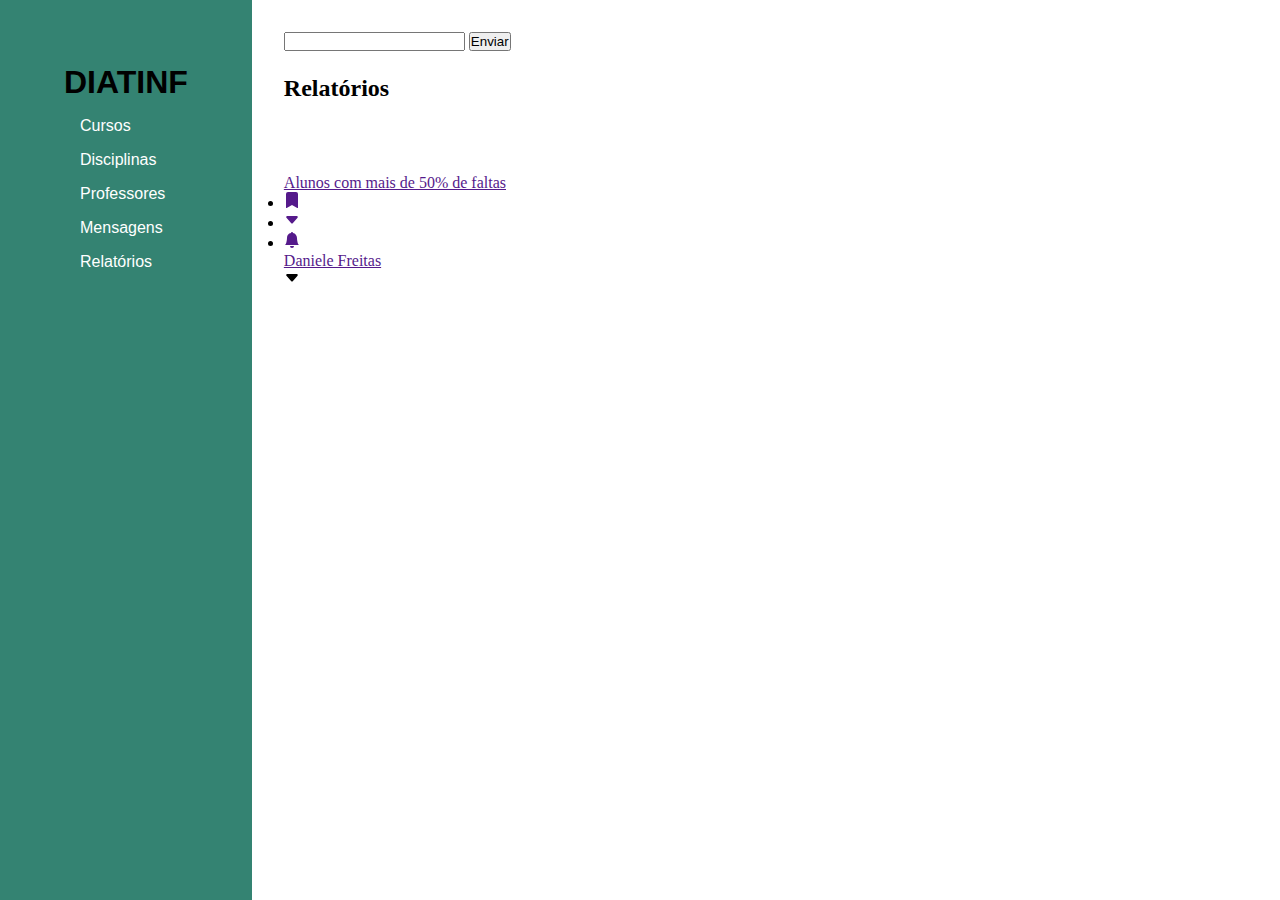
==== web_design/aula01l08/atividadelayout/index.html @ 0e321987 "atualizando atividade" ====
<!DOCTYPE html>
<html lang="en">
<head>
    <meta charset="UTF-8">
    <meta name="viewport" content="width=device-width, initial-scale=1.0">
    <meta http-equiv="X-UA-Compatible" content="ie=edge">
    <title>Document</title>
    <link rel="stylesheet" href="main.css">
</head>
<body>
    
    <header>
        <nav>
            <h1><a href="index.html">DIATINF</a></h1>
            <ol>
                <li><a href="x.html">Cursos</a></li>
                <li><a href="">Disciplinas</a></li>
                <li><a href="">Professores</a></li>
                <li><a href="">Mensagens</a></li>
                <li><a href="">Relatórios</a></li>
            </ol>
        </nav>

    </header>

    <main>
        <form action="">
            <input type="text">
            <input type="submit" value="Enviar">
        </form>

        <h2 id="relatorio">Relatórios</h2>
        <div>
            <p><a href="">Alunos com mais de 50% de faltas</a></p>
            <nav>
                <ul>
                    <li><a href="">
                        <svg xmlns="http://www.w3.org/2000/svg" width="16" height="16" fill="currentColor" class="bi bi-bookmark-fill" viewBox="0 0 16 16">
                            <path d="M2 2v13.5a.5.5 0 0 0 .74.439L8 13.069l5.26 2.87A.5.5 0 0 0 14 15.5V2a2 2 0 0 0-2-2H4a2 2 0 0 0-2 2"/>
                          </svg>
                    </a></li>
                    <li>
                        <a href="">
                            <svg xmlns="http://www.w3.org/2000/svg" width="16" height="16" fill="currentColor" class="bi bi-caret-down-fill" viewBox="0 0 16 16">
                                <path d="M7.247 11.14 2.451 5.658C1.885 5.013 2.345 4 3.204 4h9.592a1 1 0 0 1 .753 1.659l-4.796 5.48a1 1 0 0 1-1.506 0z"/>
                              </svg>
                        </a>
                    </li>
                    <li><a href="">
                        <svg xmlns="http://www.w3.org/2000/svg" width="16" height="16" fill="currentColor" class="bi bi-bell-fill" viewBox="0 0 16 16">
                            <path d="M8 16a2 2 0 0 0 2-2H6a2 2 0 0 0 2 2m.995-14.901a1 1 0 1 0-1.99 0A5 5 0 0 0 3 6c0 1.098-.5 6-2 7h14c-1.5-1-2-5.902-2-7 0-2.42-1.72-4.44-4.005-4.901"/>
                          </svg>
                    </a></li>
                </ul>
            </nav>
        </div>

        <p id="prof"><a href="">Daniele Freitas</a></p>
        <svg xmlns="http://www.w3.org/2000/svg" width="16" height="16" fill="currentColor" class="bi bi-caret-down-fill" viewBox="0 0 16 16">
            <path d="M7.247 11.14 2.451 5.658C1.885 5.013 2.345 4 3.204 4h9.592a1 1 0 0 1 .753 1.659l-4.796 5.48a1 1 0 0 1-1.506 0z"/>
        </svg>



    </main>


</body>
</html>
---- web_design/aula01l08/atividadelayout/main.css ----
*{
    padding: 0;
    margin: 0;
}

header{
    background-color: rgb(52, 131, 114);
    padding: 4em;
    margin-right: 2em;

}

header nav li{
    list-style-type: none;

}
header nav li a{
    color: white;
    text-decoration:none;
    font-family: Arial, Helvetica, sans-serif;
    display: block;
    margin: 1em;
}
h1 a{
    text-decoration: none;
    color: black;
    font-family: Arial, Helvetica, sans-serif;
}

body{
    display: flex;
    height: 100vh;
}

form{
    margin-top: 2em;
}

h2#relatorio{
    margin-top: 1em;
    margin-bottom: 3em;
}

p#prof{
    margin-right: 1em;
}
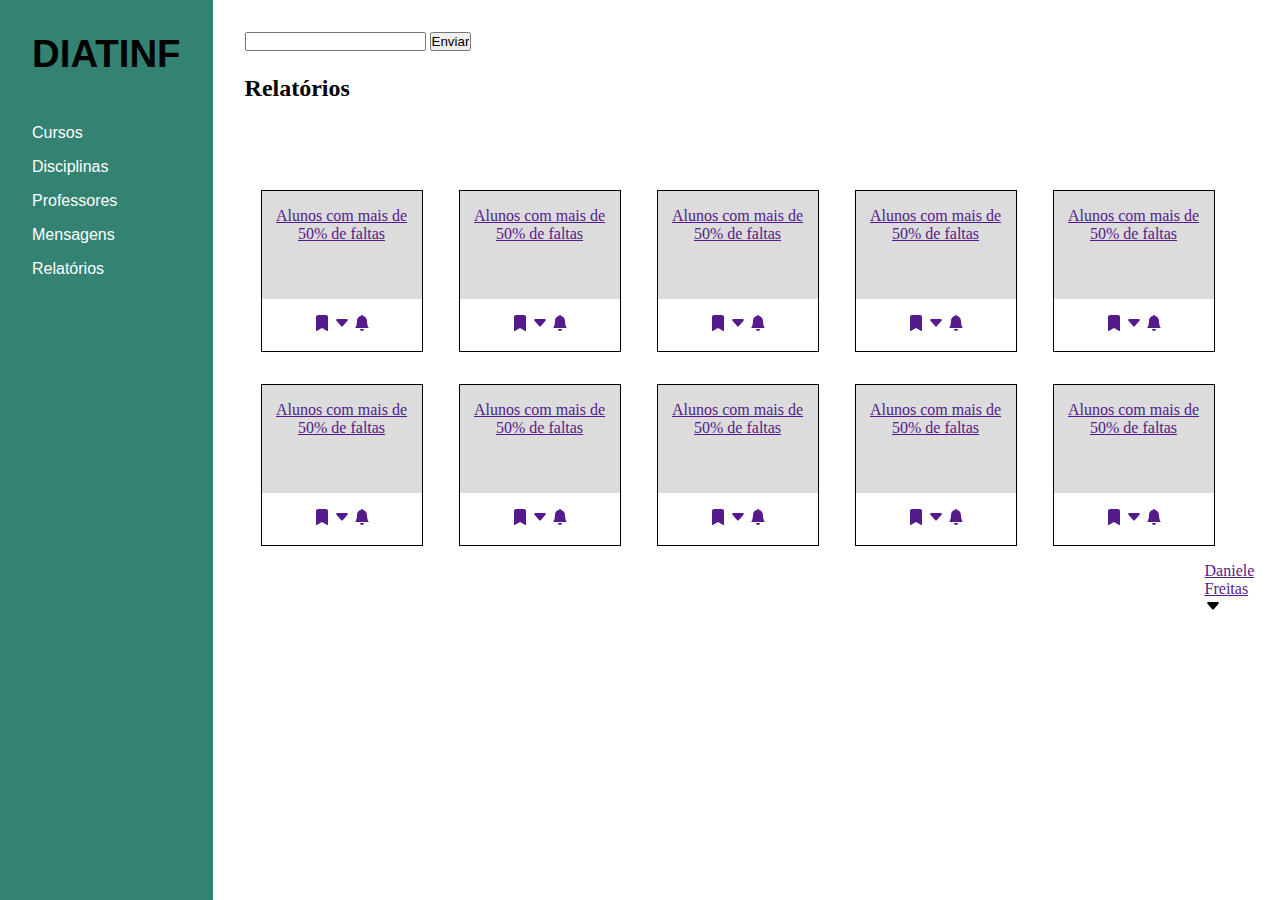
==== commit 4f176d16: "atualizando atividade" ====
--- a/web_design/aula01l08/atividadelayout/index.html
+++ b/web_design/aula01l08/atividadelayout/index.html
@@ -30,9 +30,225 @@
         </form>
 
         <h2 id="relatorio">Relatórios</h2>
-        <div>
-            <p><a href="">Alunos com mais de 50% de faltas</a></p>
-            <nav>
+        <div class="card">
+            <p id="desc"><a href="">Alunos com mais de 50% de faltas</a></p>
+            <nav id="inferior">
+                <ul>
+                    <li><a href="">
+                        <svg xmlns="http://www.w3.org/2000/svg" width="16" height="16" fill="currentColor" class="bi bi-bookmark-fill" viewBox="0 0 16 16">
+                            <path d="M2 2v13.5a.5.5 0 0 0 .74.439L8 13.069l5.26 2.87A.5.5 0 0 0 14 15.5V2a2 2 0 0 0-2-2H4a2 2 0 0 0-2 2"/>
+                          </svg>
+                    </a></li>
+                    <li>
+                        <a href="">
+                            <svg xmlns="http://www.w3.org/2000/svg" width="16" height="16" fill="currentColor" class="bi bi-caret-down-fill" viewBox="0 0 16 16">
+                                <path d="M7.247 11.14 2.451 5.658C1.885 5.013 2.345 4 3.204 4h9.592a1 1 0 0 1 .753 1.659l-4.796 5.48a1 1 0 0 1-1.506 0z"/>
+                              </svg>
+                        </a>
+                    </li>
+                    <li><a href="">
+                        <svg xmlns="http://www.w3.org/2000/svg" width="16" height="16" fill="currentColor" class="bi bi-bell-fill" viewBox="0 0 16 16">
+                            <path d="M8 16a2 2 0 0 0 2-2H6a2 2 0 0 0 2 2m.995-14.901a1 1 0 1 0-1.99 0A5 5 0 0 0 3 6c0 1.098-.5 6-2 7h14c-1.5-1-2-5.902-2-7 0-2.42-1.72-4.44-4.005-4.901"/>
+                          </svg>
+                    </a></li>
+                </ul>
+            </nav>
+        </div>
+        <div class="card">
+            <p id="desc"><a href="">Alunos com mais de 50% de faltas</a></p>
+            <nav id="inferior">
+                <ul>
+                    <li><a href="">
+                        <svg xmlns="http://www.w3.org/2000/svg" width="16" height="16" fill="currentColor" class="bi bi-bookmark-fill" viewBox="0 0 16 16">
+                            <path d="M2 2v13.5a.5.5 0 0 0 .74.439L8 13.069l5.26 2.87A.5.5 0 0 0 14 15.5V2a2 2 0 0 0-2-2H4a2 2 0 0 0-2 2"/>
+                          </svg>
+                    </a></li>
+                    <li>
+                        <a href="">
+                            <svg xmlns="http://www.w3.org/2000/svg" width="16" height="16" fill="currentColor" class="bi bi-caret-down-fill" viewBox="0 0 16 16">
+                                <path d="M7.247 11.14 2.451 5.658C1.885 5.013 2.345 4 3.204 4h9.592a1 1 0 0 1 .753 1.659l-4.796 5.48a1 1 0 0 1-1.506 0z"/>
+                              </svg>
+                        </a>
+                    </li>
+                    <li><a href="">
+                        <svg xmlns="http://www.w3.org/2000/svg" width="16" height="16" fill="currentColor" class="bi bi-bell-fill" viewBox="0 0 16 16">
+                            <path d="M8 16a2 2 0 0 0 2-2H6a2 2 0 0 0 2 2m.995-14.901a1 1 0 1 0-1.99 0A5 5 0 0 0 3 6c0 1.098-.5 6-2 7h14c-1.5-1-2-5.902-2-7 0-2.42-1.72-4.44-4.005-4.901"/>
+                          </svg>
+                    </a></li>
+                </ul>
+            </nav>
+        </div>
+        <div class="card">
+            <p id="desc"><a href="">Alunos com mais de 50% de faltas</a></p>
+            <nav id="inferior">
+                <ul>
+                    <li><a href="">
+                        <svg xmlns="http://www.w3.org/2000/svg" width="16" height="16" fill="currentColor" class="bi bi-bookmark-fill" viewBox="0 0 16 16">
+                            <path d="M2 2v13.5a.5.5 0 0 0 .74.439L8 13.069l5.26 2.87A.5.5 0 0 0 14 15.5V2a2 2 0 0 0-2-2H4a2 2 0 0 0-2 2"/>
+                          </svg>
+                    </a></li>
+                    <li>
+                        <a href="">
+                            <svg xmlns="http://www.w3.org/2000/svg" width="16" height="16" fill="currentColor" class="bi bi-caret-down-fill" viewBox="0 0 16 16">
+                                <path d="M7.247 11.14 2.451 5.658C1.885 5.013 2.345 4 3.204 4h9.592a1 1 0 0 1 .753 1.659l-4.796 5.48a1 1 0 0 1-1.506 0z"/>
+                              </svg>
+                        </a>
+                    </li>
+                    <li><a href="">
+                        <svg xmlns="http://www.w3.org/2000/svg" width="16" height="16" fill="currentColor" class="bi bi-bell-fill" viewBox="0 0 16 16">
+                            <path d="M8 16a2 2 0 0 0 2-2H6a2 2 0 0 0 2 2m.995-14.901a1 1 0 1 0-1.99 0A5 5 0 0 0 3 6c0 1.098-.5 6-2 7h14c-1.5-1-2-5.902-2-7 0-2.42-1.72-4.44-4.005-4.901"/>
+                          </svg>
+                    </a></li>
+                </ul>
+            </nav>
+        </div>
+        <div class="card">
+            <p id="desc"><a href="">Alunos com mais de 50% de faltas</a></p>
+            <nav id="inferior">
+                <ul>
+                    <li><a href="">
+                        <svg xmlns="http://www.w3.org/2000/svg" width="16" height="16" fill="currentColor" class="bi bi-bookmark-fill" viewBox="0 0 16 16">
+                            <path d="M2 2v13.5a.5.5 0 0 0 .74.439L8 13.069l5.26 2.87A.5.5 0 0 0 14 15.5V2a2 2 0 0 0-2-2H4a2 2 0 0 0-2 2"/>
+                          </svg>
+                    </a></li>
+                    <li>
+                        <a href="">
+                            <svg xmlns="http://www.w3.org/2000/svg" width="16" height="16" fill="currentColor" class="bi bi-caret-down-fill" viewBox="0 0 16 16">
+                                <path d="M7.247 11.14 2.451 5.658C1.885 5.013 2.345 4 3.204 4h9.592a1 1 0 0 1 .753 1.659l-4.796 5.48a1 1 0 0 1-1.506 0z"/>
+                              </svg>
+                        </a>
+                    </li>
+                    <li><a href="">
+                        <svg xmlns="http://www.w3.org/2000/svg" width="16" height="16" fill="currentColor" class="bi bi-bell-fill" viewBox="0 0 16 16">
+                            <path d="M8 16a2 2 0 0 0 2-2H6a2 2 0 0 0 2 2m.995-14.901a1 1 0 1 0-1.99 0A5 5 0 0 0 3 6c0 1.098-.5 6-2 7h14c-1.5-1-2-5.902-2-7 0-2.42-1.72-4.44-4.005-4.901"/>
+                          </svg>
+                    </a></li>
+                </ul>
+            </nav>
+        </div>
+        <div class="card">
+            <p id="desc"><a href="">Alunos com mais de 50% de faltas</a></p>
+            <nav id="inferior">
+                <ul>
+                    <li><a href="">
+                        <svg xmlns="http://www.w3.org/2000/svg" width="16" height="16" fill="currentColor" class="bi bi-bookmark-fill" viewBox="0 0 16 16">
+                            <path d="M2 2v13.5a.5.5 0 0 0 .74.439L8 13.069l5.26 2.87A.5.5 0 0 0 14 15.5V2a2 2 0 0 0-2-2H4a2 2 0 0 0-2 2"/>
+                          </svg>
+                    </a></li>
+                    <li>
+                        <a href="">
+                            <svg xmlns="http://www.w3.org/2000/svg" width="16" height="16" fill="currentColor" class="bi bi-caret-down-fill" viewBox="0 0 16 16">
+                                <path d="M7.247 11.14 2.451 5.658C1.885 5.013 2.345 4 3.204 4h9.592a1 1 0 0 1 .753 1.659l-4.796 5.48a1 1 0 0 1-1.506 0z"/>
+                              </svg>
+                        </a>
+                    </li>
+                    <li><a href="">
+                        <svg xmlns="http://www.w3.org/2000/svg" width="16" height="16" fill="currentColor" class="bi bi-bell-fill" viewBox="0 0 16 16">
+                            <path d="M8 16a2 2 0 0 0 2-2H6a2 2 0 0 0 2 2m.995-14.901a1 1 0 1 0-1.99 0A5 5 0 0 0 3 6c0 1.098-.5 6-2 7h14c-1.5-1-2-5.902-2-7 0-2.42-1.72-4.44-4.005-4.901"/>
+                          </svg>
+                    </a></li>
+                </ul>
+            </nav>
+        </div>
+        <div class="card">
+            <p id="desc"><a href="">Alunos com mais de 50% de faltas</a></p>
+            <nav id="inferior">
+                <ul>
+                    <li><a href="">
+                        <svg xmlns="http://www.w3.org/2000/svg" width="16" height="16" fill="currentColor" class="bi bi-bookmark-fill" viewBox="0 0 16 16">
+                            <path d="M2 2v13.5a.5.5 0 0 0 .74.439L8 13.069l5.26 2.87A.5.5 0 0 0 14 15.5V2a2 2 0 0 0-2-2H4a2 2 0 0 0-2 2"/>
+                          </svg>
+                    </a></li>
+                    <li>
+                        <a href="">
+                            <svg xmlns="http://www.w3.org/2000/svg" width="16" height="16" fill="currentColor" class="bi bi-caret-down-fill" viewBox="0 0 16 16">
+                                <path d="M7.247 11.14 2.451 5.658C1.885 5.013 2.345 4 3.204 4h9.592a1 1 0 0 1 .753 1.659l-4.796 5.48a1 1 0 0 1-1.506 0z"/>
+                              </svg>
+                        </a>
+                    </li>
+                    <li><a href="">
+                        <svg xmlns="http://www.w3.org/2000/svg" width="16" height="16" fill="currentColor" class="bi bi-bell-fill" viewBox="0 0 16 16">
+                            <path d="M8 16a2 2 0 0 0 2-2H6a2 2 0 0 0 2 2m.995-14.901a1 1 0 1 0-1.99 0A5 5 0 0 0 3 6c0 1.098-.5 6-2 7h14c-1.5-1-2-5.902-2-7 0-2.42-1.72-4.44-4.005-4.901"/>
+                          </svg>
+                    </a></li>
+                </ul>
+            </nav>
+        </div>
+        <div class="card">
+            <p id="desc"><a href="">Alunos com mais de 50% de faltas</a></p>
+            <nav id="inferior">
+                <ul>
+                    <li><a href="">
+                        <svg xmlns="http://www.w3.org/2000/svg" width="16" height="16" fill="currentColor" class="bi bi-bookmark-fill" viewBox="0 0 16 16">
+                            <path d="M2 2v13.5a.5.5 0 0 0 .74.439L8 13.069l5.26 2.87A.5.5 0 0 0 14 15.5V2a2 2 0 0 0-2-2H4a2 2 0 0 0-2 2"/>
+                          </svg>
+                    </a></li>
+                    <li>
+                        <a href="">
+                            <svg xmlns="http://www.w3.org/2000/svg" width="16" height="16" fill="currentColor" class="bi bi-caret-down-fill" viewBox="0 0 16 16">
+                                <path d="M7.247 11.14 2.451 5.658C1.885 5.013 2.345 4 3.204 4h9.592a1 1 0 0 1 .753 1.659l-4.796 5.48a1 1 0 0 1-1.506 0z"/>
+                              </svg>
+                        </a>
+                    </li>
+                    <li><a href="">
+                        <svg xmlns="http://www.w3.org/2000/svg" width="16" height="16" fill="currentColor" class="bi bi-bell-fill" viewBox="0 0 16 16">
+                            <path d="M8 16a2 2 0 0 0 2-2H6a2 2 0 0 0 2 2m.995-14.901a1 1 0 1 0-1.99 0A5 5 0 0 0 3 6c0 1.098-.5 6-2 7h14c-1.5-1-2-5.902-2-7 0-2.42-1.72-4.44-4.005-4.901"/>
+                          </svg>
+                    </a></li>
+                </ul>
+            </nav>
+        </div>
+        <div class="card">
+            <p id="desc"><a href="">Alunos com mais de 50% de faltas</a></p>
+            <nav id="inferior">
+                <ul>
+                    <li><a href="">
+                        <svg xmlns="http://www.w3.org/2000/svg" width="16" height="16" fill="currentColor" class="bi bi-bookmark-fill" viewBox="0 0 16 16">
+                            <path d="M2 2v13.5a.5.5 0 0 0 .74.439L8 13.069l5.26 2.87A.5.5 0 0 0 14 15.5V2a2 2 0 0 0-2-2H4a2 2 0 0 0-2 2"/>
+                          </svg>
+                    </a></li>
+                    <li>
+                        <a href="">
+                            <svg xmlns="http://www.w3.org/2000/svg" width="16" height="16" fill="currentColor" class="bi bi-caret-down-fill" viewBox="0 0 16 16">
+                                <path d="M7.247 11.14 2.451 5.658C1.885 5.013 2.345 4 3.204 4h9.592a1 1 0 0 1 .753 1.659l-4.796 5.48a1 1 0 0 1-1.506 0z"/>
+                              </svg>
+                        </a>
+                    </li>
+                    <li><a href="">
+                        <svg xmlns="http://www.w3.org/2000/svg" width="16" height="16" fill="currentColor" class="bi bi-bell-fill" viewBox="0 0 16 16">
+                            <path d="M8 16a2 2 0 0 0 2-2H6a2 2 0 0 0 2 2m.995-14.901a1 1 0 1 0-1.99 0A5 5 0 0 0 3 6c0 1.098-.5 6-2 7h14c-1.5-1-2-5.902-2-7 0-2.42-1.72-4.44-4.005-4.901"/>
+                          </svg>
+                    </a></li>
+                </ul>
+            </nav>
+        </div>
+        <div class="card">
+            <p id="desc"><a href="">Alunos com mais de 50% de faltas</a></p>
+            <nav id="inferior">
+                <ul>
+                    <li><a href="">
+                        <svg xmlns="http://www.w3.org/2000/svg" width="16" height="16" fill="currentColor" class="bi bi-bookmark-fill" viewBox="0 0 16 16">
+                            <path d="M2 2v13.5a.5.5 0 0 0 .74.439L8 13.069l5.26 2.87A.5.5 0 0 0 14 15.5V2a2 2 0 0 0-2-2H4a2 2 0 0 0-2 2"/>
+                          </svg>
+                    </a></li>
+                    <li>
+                        <a href="">
+                            <svg xmlns="http://www.w3.org/2000/svg" width="16" height="16" fill="currentColor" class="bi bi-caret-down-fill" viewBox="0 0 16 16">
+                                <path d="M7.247 11.14 2.451 5.658C1.885 5.013 2.345 4 3.204 4h9.592a1 1 0 0 1 .753 1.659l-4.796 5.48a1 1 0 0 1-1.506 0z"/>
+                              </svg>
+                        </a>
+                    </li>
+                    <li><a href="">
+                        <svg xmlns="http://www.w3.org/2000/svg" width="16" height="16" fill="currentColor" class="bi bi-bell-fill" viewBox="0 0 16 16">
+                            <path d="M8 16a2 2 0 0 0 2-2H6a2 2 0 0 0 2 2m.995-14.901a1 1 0 1 0-1.99 0A5 5 0 0 0 3 6c0 1.098-.5 6-2 7h14c-1.5-1-2-5.902-2-7 0-2.42-1.72-4.44-4.005-4.901"/>
+                          </svg>
+                    </a></li>
+                </ul>
+            </nav>
+        </div>
+        <div class="card">
+            <p id="desc"><a href="">Alunos com mais de 50% de faltas</a></p>
+            <nav id="inferior">
                 <ul>
                     <li><a href="">
                         <svg xmlns="http://www.w3.org/2000/svg" width="16" height="16" fill="currentColor" class="bi bi-bookmark-fill" viewBox="0 0 16 16">
@@ -56,7 +272,7 @@
         </div>
 
         <p id="prof"><a href="">Daniele Freitas</a></p>
-        <svg xmlns="http://www.w3.org/2000/svg" width="16" height="16" fill="currentColor" class="bi bi-caret-down-fill" viewBox="0 0 16 16">
+        <svg id="seta" xmlns="http://www.w3.org/2000/svg" width="16" height="16" fill="currentColor" class="bi bi-caret-down-fill" viewBox="0 0 16 16">
             <path d="M7.247 11.14 2.451 5.658C1.885 5.013 2.345 4 3.204 4h9.592a1 1 0 0 1 .753 1.659l-4.796 5.48a1 1 0 0 1-1.506 0z"/>
         </svg>
 
--- a/web_design/aula01l08/atividadelayout/main.css
+++ b/web_design/aula01l08/atividadelayout/main.css
@@ -5,10 +5,11 @@
 
 header{
     background-color: rgb(52, 131, 114);
-    padding: 4em;
+    padding: 2em;
     margin-right: 2em;
 
 }
+
 
 header nav li{
     list-style-type: none;
@@ -19,12 +20,17 @@
     text-decoration:none;
     font-family: Arial, Helvetica, sans-serif;
     display: block;
-    margin: 1em;
+    margin-top: 1em;
 }
-h1 a{
+header h1 a{
     text-decoration: none;
     color: black;
     font-family: Arial, Helvetica, sans-serif;
+    font-size: larger;
+}
+
+header h1{
+    margin-bottom: 1.5em;
 }
 
 body{
@@ -34,6 +40,7 @@
 
 form{
     margin-top: 2em;
+    max-width: 20em;
 }
 
 h2#relatorio{
@@ -41,6 +48,42 @@
     margin-bottom: 3em;
 }
 
+ul{
+    list-style-type: none;
+}
+
+nav#inferior{
+    background-color: white;
+    padding: 1em;
+}
+
+ul li{
+    display: inline-block;
+    flex-direction: row;
+}
+
+
+div.card{
+    background-color: gainsboro;
+    border: 1px solid;
+    max-width: 10em;
+    text-align: center;
+    display: inline-block;
+    margin: 1em;
+}
+
+div.card p#desc{
+    margin-top: 1em;
+    margin-bottom: 3.5em;
+}
+
 p#prof{
-    margin-right: 1em;
-}+    margin-left: 60em;
+    margin-top: 0em;
+}
+
+svg#seta{
+    margin-left: 60em;
+    margin-top: 0em;
+}
+
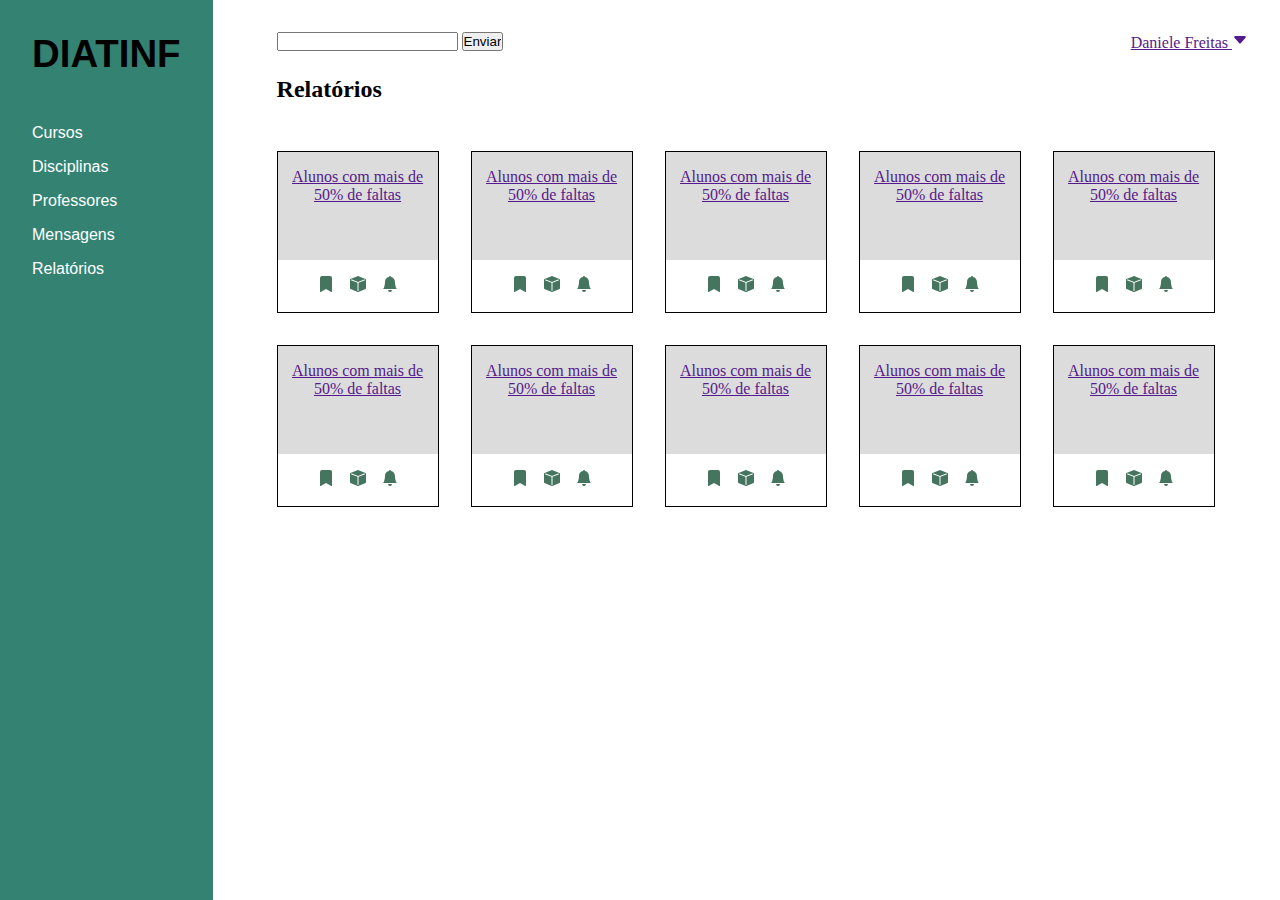
==== commit e9f58340: "finalizando atividade web design" ====
--- a/web_design/aula01l08/atividadelayout/index.html
+++ b/web_design/aula01l08/atividadelayout/index.html
@@ -1,5 +1,6 @@
 <!DOCTYPE html>
 <html lang="en">
+
 <head>
     <meta charset="UTF-8">
     <meta name="viewport" content="width=device-width, initial-scale=1.0">
@@ -7,8 +8,9 @@
     <title>Document</title>
     <link rel="stylesheet" href="main.css">
 </head>
+
 <body>
-    
+
     <header>
         <nav>
             <h1><a href="index.html">DIATINF</a></h1>
@@ -24,262 +26,329 @@
     </header>
 
     <main>
-        <form action="">
-            <input type="text">
-            <input type="submit" value="Enviar">
-        </form>
-
+        <div id="superior">
+            <form action="">
+                <input type="text">
+                <input type="submit" value="Enviar">
+            </form>
+            <div id="user">
+                <p><a href="">Daniele Freitas
+                        <svg id="seta" xmlns="http://www.w3.org/2000/svg" width="16" height="16" fill="currentColor"
+                            class="bi bi-caret-down-fill" viewBox="0 0 16 16">
+                            <path
+                                d="M7.247 11.14 2.451 5.658C1.885 5.013 2.345 4 3.204 4h9.592a1 1 0 0 1 .753 1.659l-4.796 5.48a1 1 0 0 1-1.506 0z" />
+                        </svg>
+                    </a></p>
+            </div>
+        </div>
         <h2 id="relatorio">Relatórios</h2>
-        <div class="card">
-            <p id="desc"><a href="">Alunos com mais de 50% de faltas</a></p>
-            <nav id="inferior">
-                <ul>
-                    <li><a href="">
-                        <svg xmlns="http://www.w3.org/2000/svg" width="16" height="16" fill="currentColor" class="bi bi-bookmark-fill" viewBox="0 0 16 16">
-                            <path d="M2 2v13.5a.5.5 0 0 0 .74.439L8 13.069l5.26 2.87A.5.5 0 0 0 14 15.5V2a2 2 0 0 0-2-2H4a2 2 0 0 0-2 2"/>
-                          </svg>
-                    </a></li>
-                    <li>
-                        <a href="">
-                            <svg xmlns="http://www.w3.org/2000/svg" width="16" height="16" fill="currentColor" class="bi bi-caret-down-fill" viewBox="0 0 16 16">
-                                <path d="M7.247 11.14 2.451 5.658C1.885 5.013 2.345 4 3.204 4h9.592a1 1 0 0 1 .753 1.659l-4.796 5.48a1 1 0 0 1-1.506 0z"/>
-                              </svg>
-                        </a>
-                    </li>
-                    <li><a href="">
-                        <svg xmlns="http://www.w3.org/2000/svg" width="16" height="16" fill="currentColor" class="bi bi-bell-fill" viewBox="0 0 16 16">
-                            <path d="M8 16a2 2 0 0 0 2-2H6a2 2 0 0 0 2 2m.995-14.901a1 1 0 1 0-1.99 0A5 5 0 0 0 3 6c0 1.098-.5 6-2 7h14c-1.5-1-2-5.902-2-7 0-2.42-1.72-4.44-4.005-4.901"/>
-                          </svg>
-                    </a></li>
-                </ul>
-            </nav>
+        <div id="bloco">
+            <div class="card">
+                <p id="desc"><a href="">Alunos com mais de 50% de faltas</a></p>
+                <nav id="inferior">
+                    <ul>
+                        <li><a href="">
+                                <svg xmlns="http://www.w3.org/2000/svg" width="16" height="16" fill="currentColor"
+                                    class="bi bi-bookmark-fill" viewBox="0 0 16 16">
+                                    <path
+                                        d="M2 2v13.5a.5.5 0 0 0 .74.439L8 13.069l5.26 2.87A.5.5 0 0 0 14 15.5V2a2 2 0 0 0-2-2H4a2 2 0 0 0-2 2" />
+                                </svg>
+                            </a></li>
+                        <li>
+                            <a href="">
+                                <svg xmlns="http://www.w3.org/2000/svg" width="16" height="16" fill="currentColor"
+                                    class="bi bi-box-fill" viewBox="0 0 16 16">
+                                    <path fill-rule="evenodd"
+                                        d="M15.528 2.973a.75.75 0 0 1 .472.696v8.662a.75.75 0 0 1-.472.696l-7.25 2.9a.75.75 0 0 1-.557 0l-7.25-2.9A.75.75 0 0 1 0 12.331V3.669a.75.75 0 0 1 .471-.696L7.443.184l.004-.001.274-.11a.75.75 0 0 1 .558 0l.274.11.004.001zm-1.374.527L8 5.962 1.846 3.5 1 3.839v.4l6.5 2.6v7.922l.5.2.5-.2V6.84l6.5-2.6v-.4l-.846-.339Z" />
+                                </svg>
+                            </a>
+                        </li>
+                        <li><a href="">
+                                <svg xmlns="http://www.w3.org/2000/svg" width="16" height="16" fill="currentColor"
+                                    class="bi bi-bell-fill" viewBox="0 0 16 16">
+                                    <path
+                                        d="M8 16a2 2 0 0 0 2-2H6a2 2 0 0 0 2 2m.995-14.901a1 1 0 1 0-1.99 0A5 5 0 0 0 3 6c0 1.098-.5 6-2 7h14c-1.5-1-2-5.902-2-7 0-2.42-1.72-4.44-4.005-4.901" />
+                                </svg>
+                            </a></li>
+                    </ul>
+                </nav>
+            </div>
+            <div class="card">
+                <p id="desc"><a href="">Alunos com mais de 50% de faltas</a></p>
+                <nav id="inferior">
+                    <ul>
+                        <li><a href="">
+                                <svg xmlns="http://www.w3.org/2000/svg" width="16" height="16" fill="currentColor"
+                                    class="bi bi-bookmark-fill" viewBox="0 0 16 16">
+                                    <path
+                                        d="M2 2v13.5a.5.5 0 0 0 .74.439L8 13.069l5.26 2.87A.5.5 0 0 0 14 15.5V2a2 2 0 0 0-2-2H4a2 2 0 0 0-2 2" />
+                                </svg>
+                            </a></li>
+                        <li>
+                            <a href="">
+                                <svg xmlns="http://www.w3.org/2000/svg" width="16" height="16" fill="currentColor"
+                                    class="bi bi-box-fill" viewBox="0 0 16 16">
+                                    <path fill-rule="evenodd"
+                                        d="M15.528 2.973a.75.75 0 0 1 .472.696v8.662a.75.75 0 0 1-.472.696l-7.25 2.9a.75.75 0 0 1-.557 0l-7.25-2.9A.75.75 0 0 1 0 12.331V3.669a.75.75 0 0 1 .471-.696L7.443.184l.004-.001.274-.11a.75.75 0 0 1 .558 0l.274.11.004.001zm-1.374.527L8 5.962 1.846 3.5 1 3.839v.4l6.5 2.6v7.922l.5.2.5-.2V6.84l6.5-2.6v-.4l-.846-.339Z" />
+                                </svg>
+                            </a>
+                        </li>
+                        <li><a href="">
+                                <svg xmlns="http://www.w3.org/2000/svg" width="16" height="16" fill="currentColor"
+                                    class="bi bi-bell-fill" viewBox="0 0 16 16">
+                                    <path
+                                        d="M8 16a2 2 0 0 0 2-2H6a2 2 0 0 0 2 2m.995-14.901a1 1 0 1 0-1.99 0A5 5 0 0 0 3 6c0 1.098-.5 6-2 7h14c-1.5-1-2-5.902-2-7 0-2.42-1.72-4.44-4.005-4.901" />
+                                </svg>
+                            </a></li>
+                    </ul>
+                </nav>
+            </div>
+            <div class="card">
+                <p id="desc"><a href="">Alunos com mais de 50% de faltas</a></p>
+                <nav id="inferior">
+                    <ul>
+                        <li><a href="">
+                                <svg xmlns="http://www.w3.org/2000/svg" width="16" height="16" fill="currentColor"
+                                    class="bi bi-bookmark-fill" viewBox="0 0 16 16">
+                                    <path
+                                        d="M2 2v13.5a.5.5 0 0 0 .74.439L8 13.069l5.26 2.87A.5.5 0 0 0 14 15.5V2a2 2 0 0 0-2-2H4a2 2 0 0 0-2 2" />
+                                </svg>
+                            </a></li>
+                        <li>
+                            <a href="">
+                                <svg xmlns="http://www.w3.org/2000/svg" width="16" height="16" fill="currentColor"
+                                    class="bi bi-box-fill" viewBox="0 0 16 16">
+                                    <path fill-rule="evenodd"
+                                        d="M15.528 2.973a.75.75 0 0 1 .472.696v8.662a.75.75 0 0 1-.472.696l-7.25 2.9a.75.75 0 0 1-.557 0l-7.25-2.9A.75.75 0 0 1 0 12.331V3.669a.75.75 0 0 1 .471-.696L7.443.184l.004-.001.274-.11a.75.75 0 0 1 .558 0l.274.11.004.001zm-1.374.527L8 5.962 1.846 3.5 1 3.839v.4l6.5 2.6v7.922l.5.2.5-.2V6.84l6.5-2.6v-.4l-.846-.339Z" />
+                                </svg>
+                            </a>
+                        </li>
+                        <li><a href="">
+                                <svg xmlns="http://www.w3.org/2000/svg" width="16" height="16" fill="currentColor"
+                                    class="bi bi-bell-fill" viewBox="0 0 16 16">
+                                    <path
+                                        d="M8 16a2 2 0 0 0 2-2H6a2 2 0 0 0 2 2m.995-14.901a1 1 0 1 0-1.99 0A5 5 0 0 0 3 6c0 1.098-.5 6-2 7h14c-1.5-1-2-5.902-2-7 0-2.42-1.72-4.44-4.005-4.901" />
+                                </svg>
+                            </a></li>
+                    </ul>
+                </nav>
+            </div>
+            <div class="card">
+                <p id="desc"><a href="">Alunos com mais de 50% de faltas</a></p>
+                <nav id="inferior">
+                    <ul>
+                        <li><a href="">
+                                <svg xmlns="http://www.w3.org/2000/svg" width="16" height="16" fill="currentColor"
+                                    class="bi bi-bookmark-fill" viewBox="0 0 16 16">
+                                    <path
+                                        d="M2 2v13.5a.5.5 0 0 0 .74.439L8 13.069l5.26 2.87A.5.5 0 0 0 14 15.5V2a2 2 0 0 0-2-2H4a2 2 0 0 0-2 2" />
+                                </svg>
+                            </a></li>
+                        <li>
+                            <a href="">
+                                <svg xmlns="http://www.w3.org/2000/svg" width="16" height="16" fill="currentColor"
+                                    class="bi bi-box-fill" viewBox="0 0 16 16">
+                                    <path fill-rule="evenodd"
+                                        d="M15.528 2.973a.75.75 0 0 1 .472.696v8.662a.75.75 0 0 1-.472.696l-7.25 2.9a.75.75 0 0 1-.557 0l-7.25-2.9A.75.75 0 0 1 0 12.331V3.669a.75.75 0 0 1 .471-.696L7.443.184l.004-.001.274-.11a.75.75 0 0 1 .558 0l.274.11.004.001zm-1.374.527L8 5.962 1.846 3.5 1 3.839v.4l6.5 2.6v7.922l.5.2.5-.2V6.84l6.5-2.6v-.4l-.846-.339Z" />
+                                </svg>
+                            </a>
+                        </li>
+                        <li><a href="">
+                                <svg xmlns="http://www.w3.org/2000/svg" width="16" height="16" fill="currentColor"
+                                    class="bi bi-bell-fill" viewBox="0 0 16 16">
+                                    <path
+                                        d="M8 16a2 2 0 0 0 2-2H6a2 2 0 0 0 2 2m.995-14.901a1 1 0 1 0-1.99 0A5 5 0 0 0 3 6c0 1.098-.5 6-2 7h14c-1.5-1-2-5.902-2-7 0-2.42-1.72-4.44-4.005-4.901" />
+                                </svg>
+                            </a></li>
+                    </ul>
+                </nav>
+            </div>
+            <div class="card">
+                <p id="desc"><a href="">Alunos com mais de 50% de faltas</a></p>
+                <nav id="inferior">
+                    <ul>
+                        <li><a href="">
+                                <svg xmlns="http://www.w3.org/2000/svg" width="16" height="16" fill="currentColor"
+                                    class="bi bi-bookmark-fill" viewBox="0 0 16 16">
+                                    <path
+                                        d="M2 2v13.5a.5.5 0 0 0 .74.439L8 13.069l5.26 2.87A.5.5 0 0 0 14 15.5V2a2 2 0 0 0-2-2H4a2 2 0 0 0-2 2" />
+                                </svg>
+                            </a></li>
+                        <li>
+                            <a href="">
+                                <svg xmlns="http://www.w3.org/2000/svg" width="16" height="16" fill="currentColor"
+                                    class="bi bi-box-fill" viewBox="0 0 16 16">
+                                    <path fill-rule="evenodd"
+                                        d="M15.528 2.973a.75.75 0 0 1 .472.696v8.662a.75.75 0 0 1-.472.696l-7.25 2.9a.75.75 0 0 1-.557 0l-7.25-2.9A.75.75 0 0 1 0 12.331V3.669a.75.75 0 0 1 .471-.696L7.443.184l.004-.001.274-.11a.75.75 0 0 1 .558 0l.274.11.004.001zm-1.374.527L8 5.962 1.846 3.5 1 3.839v.4l6.5 2.6v7.922l.5.2.5-.2V6.84l6.5-2.6v-.4l-.846-.339Z" />
+                                </svg>
+                            </a>
+                        </li>
+                        <li><a href="">
+                                <svg xmlns="http://www.w3.org/2000/svg" width="16" height="16" fill="currentColor"
+                                    class="bi bi-bell-fill" viewBox="0 0 16 16">
+                                    <path
+                                        d="M8 16a2 2 0 0 0 2-2H6a2 2 0 0 0 2 2m.995-14.901a1 1 0 1 0-1.99 0A5 5 0 0 0 3 6c0 1.098-.5 6-2 7h14c-1.5-1-2-5.902-2-7 0-2.42-1.72-4.44-4.005-4.901" />
+                                </svg>
+                            </a></li>
+                    </ul>
+                </nav>
+            </div>
+            <div class="card">
+                <p id="desc"><a href="">Alunos com mais de 50% de faltas</a></p>
+                <nav id="inferior">
+                    <ul>
+                        <li><a href="">
+                                <svg xmlns="http://www.w3.org/2000/svg" width="16" height="16" fill="currentColor"
+                                    class="bi bi-bookmark-fill" viewBox="0 0 16 16">
+                                    <path
+                                        d="M2 2v13.5a.5.5 0 0 0 .74.439L8 13.069l5.26 2.87A.5.5 0 0 0 14 15.5V2a2 2 0 0 0-2-2H4a2 2 0 0 0-2 2" />
+                                </svg>
+                            </a></li>
+                        <li>
+                            <a href="">
+                                <svg xmlns="http://www.w3.org/2000/svg" width="16" height="16" fill="currentColor"
+                                    class="bi bi-box-fill" viewBox="0 0 16 16">
+                                    <path fill-rule="evenodd"
+                                        d="M15.528 2.973a.75.75 0 0 1 .472.696v8.662a.75.75 0 0 1-.472.696l-7.25 2.9a.75.75 0 0 1-.557 0l-7.25-2.9A.75.75 0 0 1 0 12.331V3.669a.75.75 0 0 1 .471-.696L7.443.184l.004-.001.274-.11a.75.75 0 0 1 .558 0l.274.11.004.001zm-1.374.527L8 5.962 1.846 3.5 1 3.839v.4l6.5 2.6v7.922l.5.2.5-.2V6.84l6.5-2.6v-.4l-.846-.339Z" />
+                                </svg>
+                            </a>
+                        </li>
+                        <li><a href="">
+                                <svg xmlns="http://www.w3.org/2000/svg" width="16" height="16" fill="currentColor"
+                                    class="bi bi-bell-fill" viewBox="0 0 16 16">
+                                    <path
+                                        d="M8 16a2 2 0 0 0 2-2H6a2 2 0 0 0 2 2m.995-14.901a1 1 0 1 0-1.99 0A5 5 0 0 0 3 6c0 1.098-.5 6-2 7h14c-1.5-1-2-5.902-2-7 0-2.42-1.72-4.44-4.005-4.901" />
+                                </svg>
+                            </a></li>
+                    </ul>
+                </nav>
+            </div>
+            <div class="card">
+                <p id="desc"><a href="">Alunos com mais de 50% de faltas</a></p>
+                <nav id="inferior">
+                    <ul>
+                        <li><a href="">
+                                <svg xmlns="http://www.w3.org/2000/svg" width="16" height="16" fill="currentColor"
+                                    class="bi bi-bookmark-fill" viewBox="0 0 16 16">
+                                    <path
+                                        d="M2 2v13.5a.5.5 0 0 0 .74.439L8 13.069l5.26 2.87A.5.5 0 0 0 14 15.5V2a2 2 0 0 0-2-2H4a2 2 0 0 0-2 2" />
+                                </svg>
+                            </a></li>
+                        <li>
+                            <a href="">
+                                <svg xmlns="http://www.w3.org/2000/svg" width="16" height="16" fill="currentColor"
+                                    class="bi bi-box-fill" viewBox="0 0 16 16">
+                                    <path fill-rule="evenodd"
+                                        d="M15.528 2.973a.75.75 0 0 1 .472.696v8.662a.75.75 0 0 1-.472.696l-7.25 2.9a.75.75 0 0 1-.557 0l-7.25-2.9A.75.75 0 0 1 0 12.331V3.669a.75.75 0 0 1 .471-.696L7.443.184l.004-.001.274-.11a.75.75 0 0 1 .558 0l.274.11.004.001zm-1.374.527L8 5.962 1.846 3.5 1 3.839v.4l6.5 2.6v7.922l.5.2.5-.2V6.84l6.5-2.6v-.4l-.846-.339Z" />
+                                </svg>
+                            </a>
+                        </li>
+                        <li><a href="">
+                                <svg xmlns="http://www.w3.org/2000/svg" width="16" height="16" fill="currentColor"
+                                    class="bi bi-bell-fill" viewBox="0 0 16 16">
+                                    <path
+                                        d="M8 16a2 2 0 0 0 2-2H6a2 2 0 0 0 2 2m.995-14.901a1 1 0 1 0-1.99 0A5 5 0 0 0 3 6c0 1.098-.5 6-2 7h14c-1.5-1-2-5.902-2-7 0-2.42-1.72-4.44-4.005-4.901" />
+                                </svg>
+                            </a></li>
+                    </ul>
+                </nav>
+            </div>
+            <div class="card">
+                <p id="desc"><a href="">Alunos com mais de 50% de faltas</a></p>
+                <nav id="inferior">
+                    <ul>
+                        <li><a href="">
+                                <svg xmlns="http://www.w3.org/2000/svg" width="16" height="16" fill="currentColor"
+                                    class="bi bi-bookmark-fill" viewBox="0 0 16 16">
+                                    <path
+                                        d="M2 2v13.5a.5.5 0 0 0 .74.439L8 13.069l5.26 2.87A.5.5 0 0 0 14 15.5V2a2 2 0 0 0-2-2H4a2 2 0 0 0-2 2" />
+                                </svg>
+                            </a></li>
+                        <li>
+                            <a href="">
+                                <svg xmlns="http://www.w3.org/2000/svg" width="16" height="16" fill="currentColor"
+                                    class="bi bi-box-fill" viewBox="0 0 16 16">
+                                    <path fill-rule="evenodd"
+                                        d="M15.528 2.973a.75.75 0 0 1 .472.696v8.662a.75.75 0 0 1-.472.696l-7.25 2.9a.75.75 0 0 1-.557 0l-7.25-2.9A.75.75 0 0 1 0 12.331V3.669a.75.75 0 0 1 .471-.696L7.443.184l.004-.001.274-.11a.75.75 0 0 1 .558 0l.274.11.004.001zm-1.374.527L8 5.962 1.846 3.5 1 3.839v.4l6.5 2.6v7.922l.5.2.5-.2V6.84l6.5-2.6v-.4l-.846-.339Z" />
+                                </svg>
+                            </a>
+                        </li>
+                        <li><a href="">
+                                <svg xmlns="http://www.w3.org/2000/svg" width="16" height="16" fill="currentColor"
+                                    class="bi bi-bell-fill" viewBox="0 0 16 16">
+                                    <path
+                                        d="M8 16a2 2 0 0 0 2-2H6a2 2 0 0 0 2 2m.995-14.901a1 1 0 1 0-1.99 0A5 5 0 0 0 3 6c0 1.098-.5 6-2 7h14c-1.5-1-2-5.902-2-7 0-2.42-1.72-4.44-4.005-4.901" />
+                                </svg>
+                            </a></li>
+                    </ul>
+                </nav>
+            </div>
+            <div class="card">
+                <p id="desc"><a href="">Alunos com mais de 50% de faltas</a></p>
+                <nav id="inferior">
+                    <ul>
+                        <li><a href="">
+                                <svg xmlns="http://www.w3.org/2000/svg" width="16" height="16" fill="currentColor"
+                                    class="bi bi-bookmark-fill" viewBox="0 0 16 16">
+                                    <path
+                                        d="M2 2v13.5a.5.5 0 0 0 .74.439L8 13.069l5.26 2.87A.5.5 0 0 0 14 15.5V2a2 2 0 0 0-2-2H4a2 2 0 0 0-2 2" />
+                                </svg>
+                            </a></li>
+                        <li>
+                            <a href="">
+                                <svg xmlns="http://www.w3.org/2000/svg" width="16" height="16" fill="currentColor"
+                                    class="bi bi-box-fill" viewBox="0 0 16 16">
+                                    <path fill-rule="evenodd"
+                                        d="M15.528 2.973a.75.75 0 0 1 .472.696v8.662a.75.75 0 0 1-.472.696l-7.25 2.9a.75.75 0 0 1-.557 0l-7.25-2.9A.75.75 0 0 1 0 12.331V3.669a.75.75 0 0 1 .471-.696L7.443.184l.004-.001.274-.11a.75.75 0 0 1 .558 0l.274.11.004.001zm-1.374.527L8 5.962 1.846 3.5 1 3.839v.4l6.5 2.6v7.922l.5.2.5-.2V6.84l6.5-2.6v-.4l-.846-.339Z" />
+                                </svg>
+                            </a>
+                        </li>
+                        <li><a href="">
+                                <svg xmlns="http://www.w3.org/2000/svg" width="16" height="16" fill="currentColor"
+                                    class="bi bi-bell-fill" viewBox="0 0 16 16">
+                                    <path
+                                        d="M8 16a2 2 0 0 0 2-2H6a2 2 0 0 0 2 2m.995-14.901a1 1 0 1 0-1.99 0A5 5 0 0 0 3 6c0 1.098-.5 6-2 7h14c-1.5-1-2-5.902-2-7 0-2.42-1.72-4.44-4.005-4.901" />
+                                </svg>
+                            </a></li>
+                    </ul>
+                </nav>
+            </div>
+            <div class="card">
+                <p id="desc"><a href="">Alunos com mais de 50% de faltas</a></p>
+                <nav id="inferior">
+                    <ul>
+                        <li><a href="">
+                                <svg xmlns="http://www.w3.org/2000/svg" width="16" height="16" fill="currentColor"
+                                    class="bi bi-bookmark-fill" viewBox="0 0 16 16">
+                                    <path
+                                        d="M2 2v13.5a.5.5 0 0 0 .74.439L8 13.069l5.26 2.87A.5.5 0 0 0 14 15.5V2a2 2 0 0 0-2-2H4a2 2 0 0 0-2 2" />
+                                </svg>
+                            </a></li>
+                        <li>
+                            <a href="">
+                                <svg xmlns="http://www.w3.org/2000/svg" width="16" height="16" fill="currentColor"
+                                    class="bi bi-box-fill" viewBox="0 0 16 16">
+                                    <path fill-rule="evenodd"
+                                        d="M15.528 2.973a.75.75 0 0 1 .472.696v8.662a.75.75 0 0 1-.472.696l-7.25 2.9a.75.75 0 0 1-.557 0l-7.25-2.9A.75.75 0 0 1 0 12.331V3.669a.75.75 0 0 1 .471-.696L7.443.184l.004-.001.274-.11a.75.75 0 0 1 .558 0l.274.11.004.001zm-1.374.527L8 5.962 1.846 3.5 1 3.839v.4l6.5 2.6v7.922l.5.2.5-.2V6.84l6.5-2.6v-.4l-.846-.339Z" />
+                                </svg>
+                            </a>
+                        </li>
+                        <li><a href="">
+                                <svg xmlns="http://www.w3.org/2000/svg" width="16" height="16" fill="currentColor"
+                                    class="bi bi-bell-fill" viewBox="0 0 16 16">
+                                    <path
+                                        d="M8 16a2 2 0 0 0 2-2H6a2 2 0 0 0 2 2m.995-14.901a1 1 0 1 0-1.99 0A5 5 0 0 0 3 6c0 1.098-.5 6-2 7h14c-1.5-1-2-5.902-2-7 0-2.42-1.72-4.44-4.005-4.901" />
+                                </svg>
+                            </a></li>
+                    </ul>
+                </nav>
+            </div>
         </div>
-        <div class="card">
-            <p id="desc"><a href="">Alunos com mais de 50% de faltas</a></p>
-            <nav id="inferior">
-                <ul>
-                    <li><a href="">
-                        <svg xmlns="http://www.w3.org/2000/svg" width="16" height="16" fill="currentColor" class="bi bi-bookmark-fill" viewBox="0 0 16 16">
-                            <path d="M2 2v13.5a.5.5 0 0 0 .74.439L8 13.069l5.26 2.87A.5.5 0 0 0 14 15.5V2a2 2 0 0 0-2-2H4a2 2 0 0 0-2 2"/>
-                          </svg>
-                    </a></li>
-                    <li>
-                        <a href="">
-                            <svg xmlns="http://www.w3.org/2000/svg" width="16" height="16" fill="currentColor" class="bi bi-caret-down-fill" viewBox="0 0 16 16">
-                                <path d="M7.247 11.14 2.451 5.658C1.885 5.013 2.345 4 3.204 4h9.592a1 1 0 0 1 .753 1.659l-4.796 5.48a1 1 0 0 1-1.506 0z"/>
-                              </svg>
-                        </a>
-                    </li>
-                    <li><a href="">
-                        <svg xmlns="http://www.w3.org/2000/svg" width="16" height="16" fill="currentColor" class="bi bi-bell-fill" viewBox="0 0 16 16">
-                            <path d="M8 16a2 2 0 0 0 2-2H6a2 2 0 0 0 2 2m.995-14.901a1 1 0 1 0-1.99 0A5 5 0 0 0 3 6c0 1.098-.5 6-2 7h14c-1.5-1-2-5.902-2-7 0-2.42-1.72-4.44-4.005-4.901"/>
-                          </svg>
-                    </a></li>
-                </ul>
-            </nav>
-        </div>
-        <div class="card">
-            <p id="desc"><a href="">Alunos com mais de 50% de faltas</a></p>
-            <nav id="inferior">
-                <ul>
-                    <li><a href="">
-                        <svg xmlns="http://www.w3.org/2000/svg" width="16" height="16" fill="currentColor" class="bi bi-bookmark-fill" viewBox="0 0 16 16">
-                            <path d="M2 2v13.5a.5.5 0 0 0 .74.439L8 13.069l5.26 2.87A.5.5 0 0 0 14 15.5V2a2 2 0 0 0-2-2H4a2 2 0 0 0-2 2"/>
-                          </svg>
-                    </a></li>
-                    <li>
-                        <a href="">
-                            <svg xmlns="http://www.w3.org/2000/svg" width="16" height="16" fill="currentColor" class="bi bi-caret-down-fill" viewBox="0 0 16 16">
-                                <path d="M7.247 11.14 2.451 5.658C1.885 5.013 2.345 4 3.204 4h9.592a1 1 0 0 1 .753 1.659l-4.796 5.48a1 1 0 0 1-1.506 0z"/>
-                              </svg>
-                        </a>
-                    </li>
-                    <li><a href="">
-                        <svg xmlns="http://www.w3.org/2000/svg" width="16" height="16" fill="currentColor" class="bi bi-bell-fill" viewBox="0 0 16 16">
-                            <path d="M8 16a2 2 0 0 0 2-2H6a2 2 0 0 0 2 2m.995-14.901a1 1 0 1 0-1.99 0A5 5 0 0 0 3 6c0 1.098-.5 6-2 7h14c-1.5-1-2-5.902-2-7 0-2.42-1.72-4.44-4.005-4.901"/>
-                          </svg>
-                    </a></li>
-                </ul>
-            </nav>
-        </div>
-        <div class="card">
-            <p id="desc"><a href="">Alunos com mais de 50% de faltas</a></p>
-            <nav id="inferior">
-                <ul>
-                    <li><a href="">
-                        <svg xmlns="http://www.w3.org/2000/svg" width="16" height="16" fill="currentColor" class="bi bi-bookmark-fill" viewBox="0 0 16 16">
-                            <path d="M2 2v13.5a.5.5 0 0 0 .74.439L8 13.069l5.26 2.87A.5.5 0 0 0 14 15.5V2a2 2 0 0 0-2-2H4a2 2 0 0 0-2 2"/>
-                          </svg>
-                    </a></li>
-                    <li>
-                        <a href="">
-                            <svg xmlns="http://www.w3.org/2000/svg" width="16" height="16" fill="currentColor" class="bi bi-caret-down-fill" viewBox="0 0 16 16">
-                                <path d="M7.247 11.14 2.451 5.658C1.885 5.013 2.345 4 3.204 4h9.592a1 1 0 0 1 .753 1.659l-4.796 5.48a1 1 0 0 1-1.506 0z"/>
-                              </svg>
-                        </a>
-                    </li>
-                    <li><a href="">
-                        <svg xmlns="http://www.w3.org/2000/svg" width="16" height="16" fill="currentColor" class="bi bi-bell-fill" viewBox="0 0 16 16">
-                            <path d="M8 16a2 2 0 0 0 2-2H6a2 2 0 0 0 2 2m.995-14.901a1 1 0 1 0-1.99 0A5 5 0 0 0 3 6c0 1.098-.5 6-2 7h14c-1.5-1-2-5.902-2-7 0-2.42-1.72-4.44-4.005-4.901"/>
-                          </svg>
-                    </a></li>
-                </ul>
-            </nav>
-        </div>
-        <div class="card">
-            <p id="desc"><a href="">Alunos com mais de 50% de faltas</a></p>
-            <nav id="inferior">
-                <ul>
-                    <li><a href="">
-                        <svg xmlns="http://www.w3.org/2000/svg" width="16" height="16" fill="currentColor" class="bi bi-bookmark-fill" viewBox="0 0 16 16">
-                            <path d="M2 2v13.5a.5.5 0 0 0 .74.439L8 13.069l5.26 2.87A.5.5 0 0 0 14 15.5V2a2 2 0 0 0-2-2H4a2 2 0 0 0-2 2"/>
-                          </svg>
-                    </a></li>
-                    <li>
-                        <a href="">
-                            <svg xmlns="http://www.w3.org/2000/svg" width="16" height="16" fill="currentColor" class="bi bi-caret-down-fill" viewBox="0 0 16 16">
-                                <path d="M7.247 11.14 2.451 5.658C1.885 5.013 2.345 4 3.204 4h9.592a1 1 0 0 1 .753 1.659l-4.796 5.48a1 1 0 0 1-1.506 0z"/>
-                              </svg>
-                        </a>
-                    </li>
-                    <li><a href="">
-                        <svg xmlns="http://www.w3.org/2000/svg" width="16" height="16" fill="currentColor" class="bi bi-bell-fill" viewBox="0 0 16 16">
-                            <path d="M8 16a2 2 0 0 0 2-2H6a2 2 0 0 0 2 2m.995-14.901a1 1 0 1 0-1.99 0A5 5 0 0 0 3 6c0 1.098-.5 6-2 7h14c-1.5-1-2-5.902-2-7 0-2.42-1.72-4.44-4.005-4.901"/>
-                          </svg>
-                    </a></li>
-                </ul>
-            </nav>
-        </div>
-        <div class="card">
-            <p id="desc"><a href="">Alunos com mais de 50% de faltas</a></p>
-            <nav id="inferior">
-                <ul>
-                    <li><a href="">
-                        <svg xmlns="http://www.w3.org/2000/svg" width="16" height="16" fill="currentColor" class="bi bi-bookmark-fill" viewBox="0 0 16 16">
-                            <path d="M2 2v13.5a.5.5 0 0 0 .74.439L8 13.069l5.26 2.87A.5.5 0 0 0 14 15.5V2a2 2 0 0 0-2-2H4a2 2 0 0 0-2 2"/>
-                          </svg>
-                    </a></li>
-                    <li>
-                        <a href="">
-                            <svg xmlns="http://www.w3.org/2000/svg" width="16" height="16" fill="currentColor" class="bi bi-caret-down-fill" viewBox="0 0 16 16">
-                                <path d="M7.247 11.14 2.451 5.658C1.885 5.013 2.345 4 3.204 4h9.592a1 1 0 0 1 .753 1.659l-4.796 5.48a1 1 0 0 1-1.506 0z"/>
-                              </svg>
-                        </a>
-                    </li>
-                    <li><a href="">
-                        <svg xmlns="http://www.w3.org/2000/svg" width="16" height="16" fill="currentColor" class="bi bi-bell-fill" viewBox="0 0 16 16">
-                            <path d="M8 16a2 2 0 0 0 2-2H6a2 2 0 0 0 2 2m.995-14.901a1 1 0 1 0-1.99 0A5 5 0 0 0 3 6c0 1.098-.5 6-2 7h14c-1.5-1-2-5.902-2-7 0-2.42-1.72-4.44-4.005-4.901"/>
-                          </svg>
-                    </a></li>
-                </ul>
-            </nav>
-        </div>
-        <div class="card">
-            <p id="desc"><a href="">Alunos com mais de 50% de faltas</a></p>
-            <nav id="inferior">
-                <ul>
-                    <li><a href="">
-                        <svg xmlns="http://www.w3.org/2000/svg" width="16" height="16" fill="currentColor" class="bi bi-bookmark-fill" viewBox="0 0 16 16">
-                            <path d="M2 2v13.5a.5.5 0 0 0 .74.439L8 13.069l5.26 2.87A.5.5 0 0 0 14 15.5V2a2 2 0 0 0-2-2H4a2 2 0 0 0-2 2"/>
-                          </svg>
-                    </a></li>
-                    <li>
-                        <a href="">
-                            <svg xmlns="http://www.w3.org/2000/svg" width="16" height="16" fill="currentColor" class="bi bi-caret-down-fill" viewBox="0 0 16 16">
-                                <path d="M7.247 11.14 2.451 5.658C1.885 5.013 2.345 4 3.204 4h9.592a1 1 0 0 1 .753 1.659l-4.796 5.48a1 1 0 0 1-1.506 0z"/>
-                              </svg>
-                        </a>
-                    </li>
-                    <li><a href="">
-                        <svg xmlns="http://www.w3.org/2000/svg" width="16" height="16" fill="currentColor" class="bi bi-bell-fill" viewBox="0 0 16 16">
-                            <path d="M8 16a2 2 0 0 0 2-2H6a2 2 0 0 0 2 2m.995-14.901a1 1 0 1 0-1.99 0A5 5 0 0 0 3 6c0 1.098-.5 6-2 7h14c-1.5-1-2-5.902-2-7 0-2.42-1.72-4.44-4.005-4.901"/>
-                          </svg>
-                    </a></li>
-                </ul>
-            </nav>
-        </div>
-        <div class="card">
-            <p id="desc"><a href="">Alunos com mais de 50% de faltas</a></p>
-            <nav id="inferior">
-                <ul>
-                    <li><a href="">
-                        <svg xmlns="http://www.w3.org/2000/svg" width="16" height="16" fill="currentColor" class="bi bi-bookmark-fill" viewBox="0 0 16 16">
-                            <path d="M2 2v13.5a.5.5 0 0 0 .74.439L8 13.069l5.26 2.87A.5.5 0 0 0 14 15.5V2a2 2 0 0 0-2-2H4a2 2 0 0 0-2 2"/>
-                          </svg>
-                    </a></li>
-                    <li>
-                        <a href="">
-                            <svg xmlns="http://www.w3.org/2000/svg" width="16" height="16" fill="currentColor" class="bi bi-caret-down-fill" viewBox="0 0 16 16">
-                                <path d="M7.247 11.14 2.451 5.658C1.885 5.013 2.345 4 3.204 4h9.592a1 1 0 0 1 .753 1.659l-4.796 5.48a1 1 0 0 1-1.506 0z"/>
-                              </svg>
-                        </a>
-                    </li>
-                    <li><a href="">
-                        <svg xmlns="http://www.w3.org/2000/svg" width="16" height="16" fill="currentColor" class="bi bi-bell-fill" viewBox="0 0 16 16">
-                            <path d="M8 16a2 2 0 0 0 2-2H6a2 2 0 0 0 2 2m.995-14.901a1 1 0 1 0-1.99 0A5 5 0 0 0 3 6c0 1.098-.5 6-2 7h14c-1.5-1-2-5.902-2-7 0-2.42-1.72-4.44-4.005-4.901"/>
-                          </svg>
-                    </a></li>
-                </ul>
-            </nav>
-        </div>
-        <div class="card">
-            <p id="desc"><a href="">Alunos com mais de 50% de faltas</a></p>
-            <nav id="inferior">
-                <ul>
-                    <li><a href="">
-                        <svg xmlns="http://www.w3.org/2000/svg" width="16" height="16" fill="currentColor" class="bi bi-bookmark-fill" viewBox="0 0 16 16">
-                            <path d="M2 2v13.5a.5.5 0 0 0 .74.439L8 13.069l5.26 2.87A.5.5 0 0 0 14 15.5V2a2 2 0 0 0-2-2H4a2 2 0 0 0-2 2"/>
-                          </svg>
-                    </a></li>
-                    <li>
-                        <a href="">
-                            <svg xmlns="http://www.w3.org/2000/svg" width="16" height="16" fill="currentColor" class="bi bi-caret-down-fill" viewBox="0 0 16 16">
-                                <path d="M7.247 11.14 2.451 5.658C1.885 5.013 2.345 4 3.204 4h9.592a1 1 0 0 1 .753 1.659l-4.796 5.48a1 1 0 0 1-1.506 0z"/>
-                              </svg>
-                        </a>
-                    </li>
-                    <li><a href="">
-                        <svg xmlns="http://www.w3.org/2000/svg" width="16" height="16" fill="currentColor" class="bi bi-bell-fill" viewBox="0 0 16 16">
-                            <path d="M8 16a2 2 0 0 0 2-2H6a2 2 0 0 0 2 2m.995-14.901a1 1 0 1 0-1.99 0A5 5 0 0 0 3 6c0 1.098-.5 6-2 7h14c-1.5-1-2-5.902-2-7 0-2.42-1.72-4.44-4.005-4.901"/>
-                          </svg>
-                    </a></li>
-                </ul>
-            </nav>
-        </div>
-        <div class="card">
-            <p id="desc"><a href="">Alunos com mais de 50% de faltas</a></p>
-            <nav id="inferior">
-                <ul>
-                    <li><a href="">
-                        <svg xmlns="http://www.w3.org/2000/svg" width="16" height="16" fill="currentColor" class="bi bi-bookmark-fill" viewBox="0 0 16 16">
-                            <path d="M2 2v13.5a.5.5 0 0 0 .74.439L8 13.069l5.26 2.87A.5.5 0 0 0 14 15.5V2a2 2 0 0 0-2-2H4a2 2 0 0 0-2 2"/>
-                          </svg>
-                    </a></li>
-                    <li>
-                        <a href="">
-                            <svg xmlns="http://www.w3.org/2000/svg" width="16" height="16" fill="currentColor" class="bi bi-caret-down-fill" viewBox="0 0 16 16">
-                                <path d="M7.247 11.14 2.451 5.658C1.885 5.013 2.345 4 3.204 4h9.592a1 1 0 0 1 .753 1.659l-4.796 5.48a1 1 0 0 1-1.506 0z"/>
-                              </svg>
-                        </a>
-                    </li>
-                    <li><a href="">
-                        <svg xmlns="http://www.w3.org/2000/svg" width="16" height="16" fill="currentColor" class="bi bi-bell-fill" viewBox="0 0 16 16">
-                            <path d="M8 16a2 2 0 0 0 2-2H6a2 2 0 0 0 2 2m.995-14.901a1 1 0 1 0-1.99 0A5 5 0 0 0 3 6c0 1.098-.5 6-2 7h14c-1.5-1-2-5.902-2-7 0-2.42-1.72-4.44-4.005-4.901"/>
-                          </svg>
-                    </a></li>
-                </ul>
-            </nav>
-        </div>
-
-        <p id="prof"><a href="">Daniele Freitas</a></p>
-        <svg id="seta" xmlns="http://www.w3.org/2000/svg" width="16" height="16" fill="currentColor" class="bi bi-caret-down-fill" viewBox="0 0 16 16">
-            <path d="M7.247 11.14 2.451 5.658C1.885 5.013 2.345 4 3.204 4h9.592a1 1 0 0 1 .753 1.659l-4.796 5.48a1 1 0 0 1-1.506 0z"/>
-        </svg>
-
 
 
     </main>
 
 
 </body>
+
 </html>--- a/web_design/aula01l08/atividadelayout/main.css
+++ b/web_design/aula01l08/atividadelayout/main.css
@@ -7,9 +7,11 @@
     background-color: rgb(52, 131, 114);
     padding: 2em;
     margin-right: 2em;
-
 }
 
+main{
+    padding: 2em;
+}
 
 header nav li{
     list-style-type: none;
@@ -38,14 +40,10 @@
     height: 100vh;
 }
 
-form{
-    margin-top: 2em;
-    max-width: 20em;
-}
 
 h2#relatorio{
     margin-top: 1em;
-    margin-bottom: 3em;
+    margin-bottom: 2em;
 }
 
 ul{
@@ -57,19 +55,23 @@
     padding: 1em;
 }
 
-ul li{
-    display: inline-block;
-    flex-direction: row;
+ul{
+    display: flex;
+    justify-content: center;
+    gap: 1em;
 }
 
+div#bloco{
+    display: flex;
+    flex-wrap: wrap;
+    gap: 2em;
+}
 
 div.card{
     background-color: gainsboro;
     border: 1px solid;
     max-width: 10em;
     text-align: center;
-    display: inline-block;
-    margin: 1em;
 }
 
 div.card p#desc{
@@ -77,13 +79,12 @@
     margin-bottom: 3.5em;
 }
 
-p#prof{
-    margin-left: 60em;
-    margin-top: 0em;
+div#superior{
+    display: flex;
+    justify-content: space-between;
 }
 
-svg#seta{
-    margin-left: 60em;
-    margin-top: 0em;
-}
+ul li a{
+    color: rgb(69, 117, 95);
 
+}